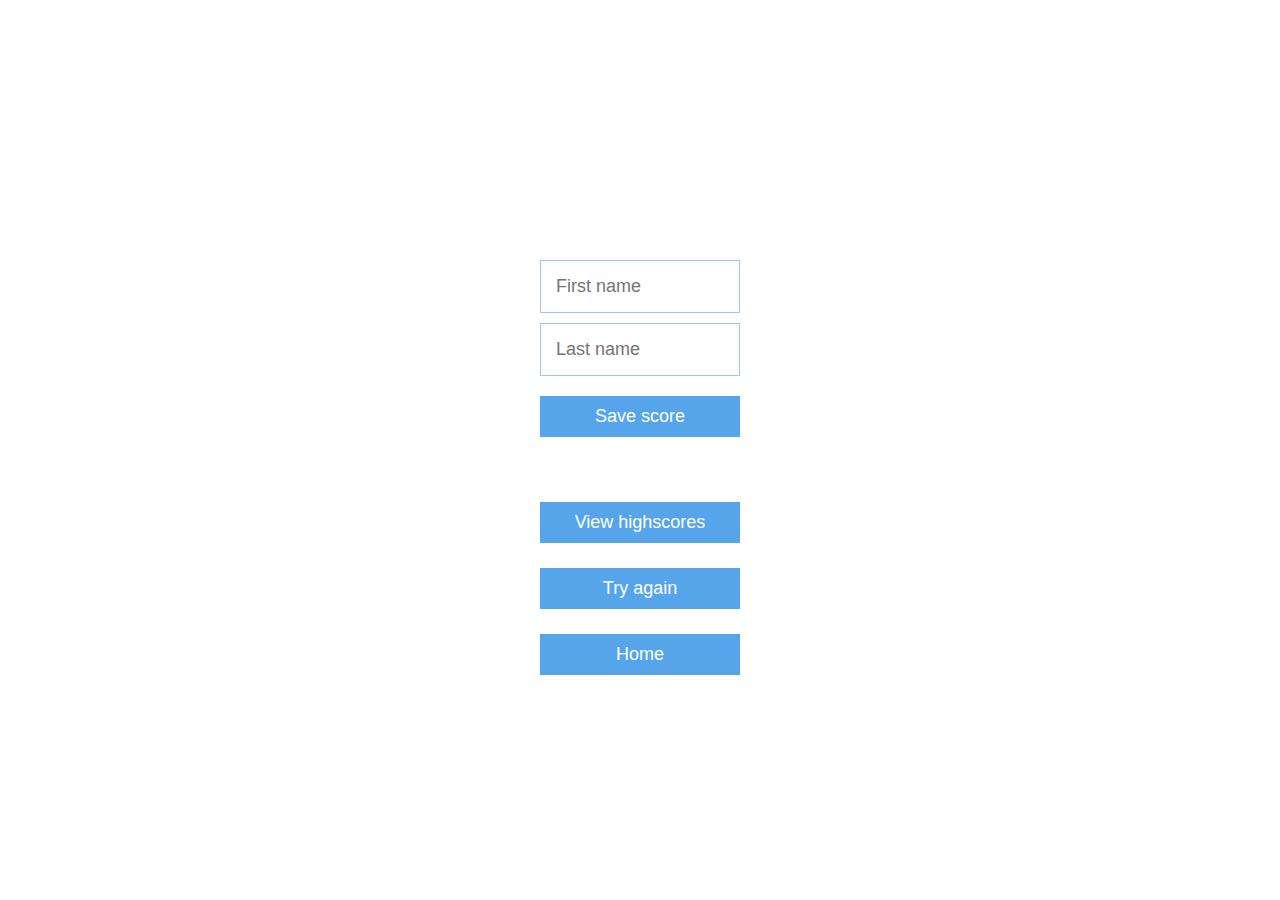
==== results.html @ 082c36b9 "first commit" ====
<!DOCTYPE html>
<html lang="en">
<head>
    <meta charset="UTF-8">
    <meta name="viewport" content="width=device-width, initial-scale=1.0">
    <title>JS Quiz App | Results</title>
    <link rel="stylesheet" href="styles/style.css">
</head>
<body>
    <div class="container">
        <div id="end" class="flex-center flex-column">
            <h1 id="finalScore">0</h1>
            <form>
                <input type="text" name="firstname" placeholder="First name" id="firstName">
                <input type="text" name="lastname" placeholder="Last name" id="lastName">

                <button disabled type="submit" class="btn" id="saveScoreBtn" onclick="saveHighScore(event)">Save score</button>
            </form>
            <a href="scores.html" class="btn">View highscores</a>
            <a id="tryAgain" class="btn">Try again</a>
            <a href="index.html" class="btn">Home</a>
        </div>
    </div>

    <script src="js/results.js"></script>
</body>
</html>
---- styles/style.css ----
:root {
    background-color: #fff;
    font-size: 62.5%;
}

* {
    box-sizing: border-box;
    font-family: 'Roboto', sans-serif;
    margin: 0;
    padding: 0;
    color: #333;
}

a {
    text-decoration: none;
}

h1, h2, h3, h4 {
    margin-bottom: 1rem;
}

h1 {
    font-size: 5.4rem;
    color: #56a5eb;
    margin-bottom: 5rem;
}

h1 > span {
    font-size: 2.4rem;
    font-weight: 500;
}

h2 {
    font-size: 4.2rem;
    margin-bottom: 4rem;
    font-weight: 700;
}

h3 {
    font-size: 2.8rem;
    font-weight: 500;
}

/* MAIN CONTAINER */

.container {
    width: 100vw;
    height: 100vh;
    display: flex;
    justify-content: center;
    align-items: center;
    max-width: 80rem;
    margin: 0 auto;
    padding: 2rem;
}

.logo {
    width: 15rem;
}

.container > * {
    width: 100%;
}

.align-left {
    float: left;
}

.align-right {
    float: right;
}

.align-left, .align-right {
    width: 50% !important;
    margin: 0 1rem;
}

.flex-row {
    display: flex;
    flex-direction: row;
}

.flex-column {
    display: flex;
    flex-direction: column;
}

.flex-center {
    justify-content: center;
    align-items: center;
}

.text-center {
    text-align: center;
}

.hidden {
    display: none;
}

/* MAIN CONTAINER END */

/* CARD */

.card {
    border-radius: 1rem;
    height: 15rem;
    width: 30rem;
    box-shadow: 0 0.4rem 1.4rem 0 rgba(85, 85, 85, 0.5);
    padding: 2.5rem 0 0 0 !important;
}

.cat-icon {
    font-size: 4.5rem;
    color: #fff;
    margin: .5rem 0;
}

/* CARD END */

/* BUTTONS */
.btn {
    font-size: 1.8rem;
    padding: 1rem 2rem;
    width: 20rem;
    margin: 1rem;
    text-align: center;
    margin-bottom: 1.5rem;
    text-decoration: none;
    color: #fff;
    background-color: #56a5eb;
    border: 0;
}

.btn:hover {
    cursor: pointer;
    box-shadow: 0 0.4rem 1.4rem 0 rgba(86, 185, 235, 0.5);
    translate: translateY(-0.1rem);
    transition: transform 150ms;
}

.btn[disabled]:hover {
    cursor: not-allowed;
    box-shadow: none;
    transform: none;
}
/* BUTTONS END */


/* FORM */
form {
    width: 100%;
    display: flex;
    flex-direction: column;
    align-items: center;
    margin-bottom: 4rem;
}

input {
    border: .1rem solid #56a6eb9a;
    margin-bottom: 1rem;
    width: 20rem;
    padding: 1.5rem;
    font-size: 1.8rem;
}

input:focus {
    outline: 0;
    box-shadow: 0 0.1rem 1.4rem 0 rgba(86, 185, 235, 0.5);
}
/* FORM END*/
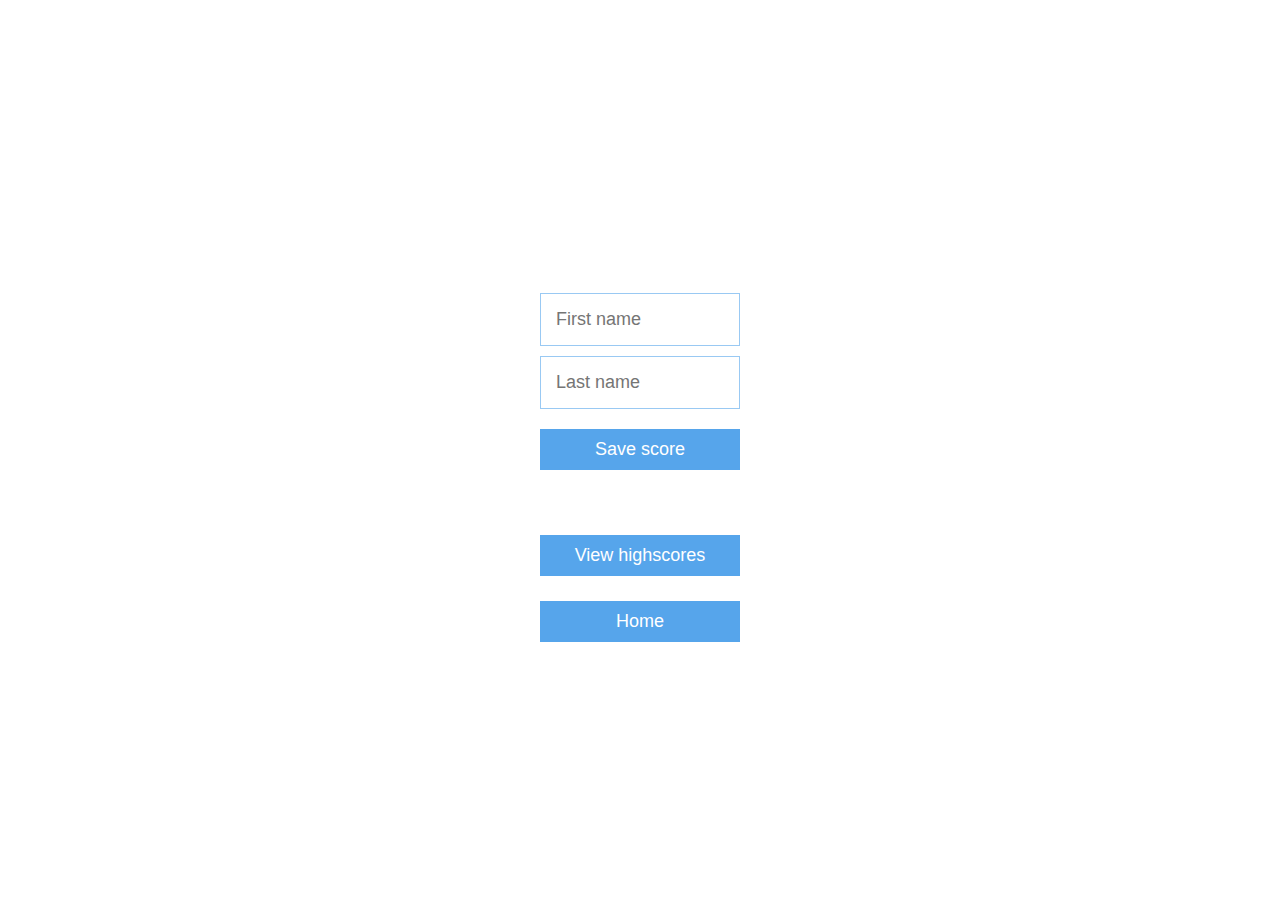
==== commit 64c2f3bd: "Update results.html" ====
--- a/results.html
+++ b/results.html
@@ -17,11 +17,10 @@
                 <button disabled type="submit" class="btn" id="saveScoreBtn" onclick="saveHighScore(event)">Save score</button>
             </form>
             <a href="scores.html" class="btn">View highscores</a>
-            <a id="tryAgain" class="btn">Try again</a>
             <a href="index.html" class="btn">Home</a>
         </div>
     </div>
 
     <script src="js/results.js"></script>
 </body>
-</html>+</html>
